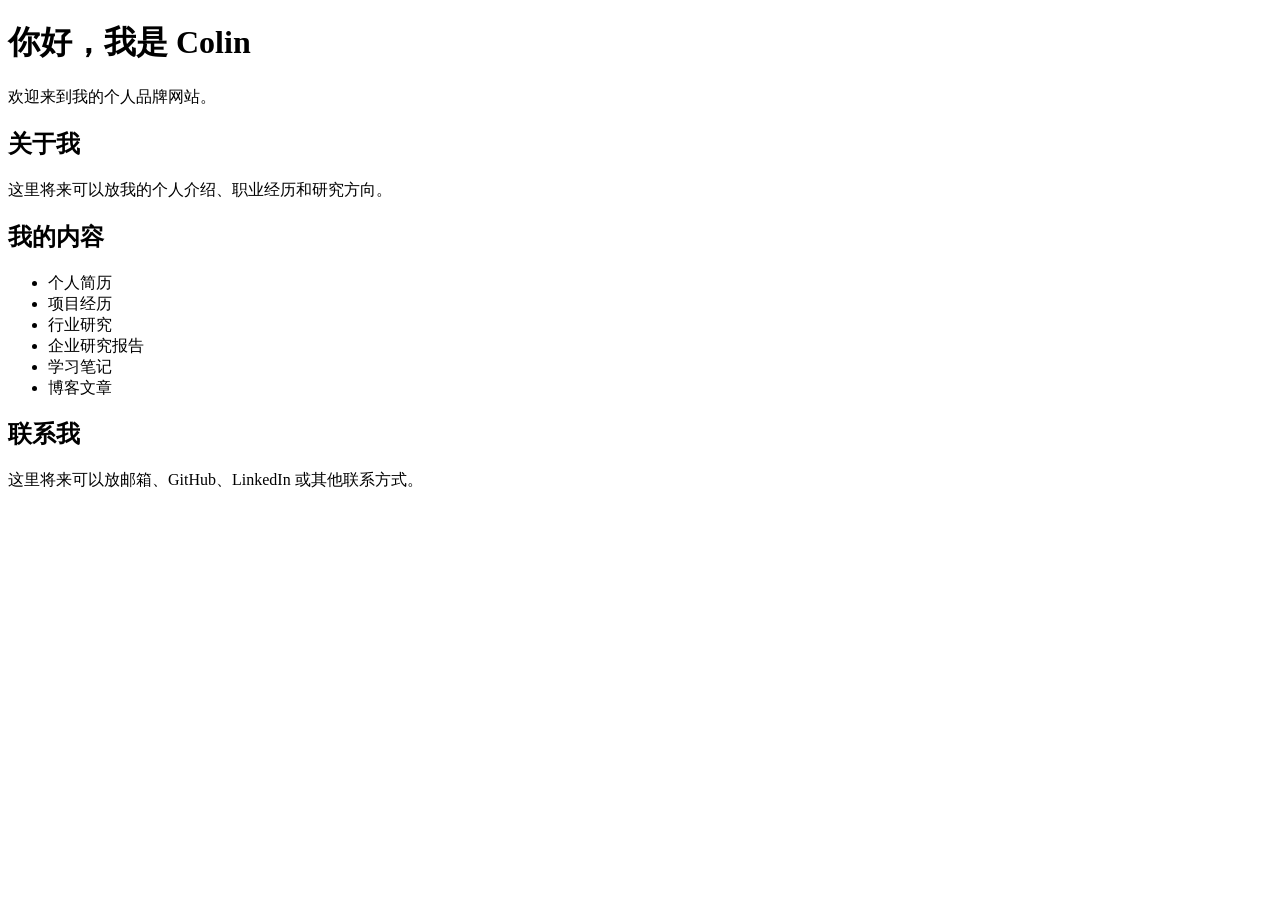
==== index.html @ ea20ad9c "Create homepage" ====
<!DOCTYPE html>
<html>
<head>
  <meta charset="UTF-8">
  <title>Colin 的个人网站</title>
</head>
<body>
  <h1>你好，我是 Colin</h1>
  <p>欢迎来到我的个人品牌网站。</p>

  <h2>关于我</h2>
  <p>这里将来可以放我的个人介绍、职业经历和研究方向。</p>

  <h2>我的内容</h2>
  <ul>
    <li>个人简历</li>
    <li>项目经历</li>
    <li>行业研究</li>
    <li>企业研究报告</li>
    <li>学习笔记</li>
    <li>博客文章</li>
  </ul>

  <h2>联系我</h2>
  <p>这里将来可以放邮箱、GitHub、LinkedIn 或其他联系方式。</p>
</body>
</html>
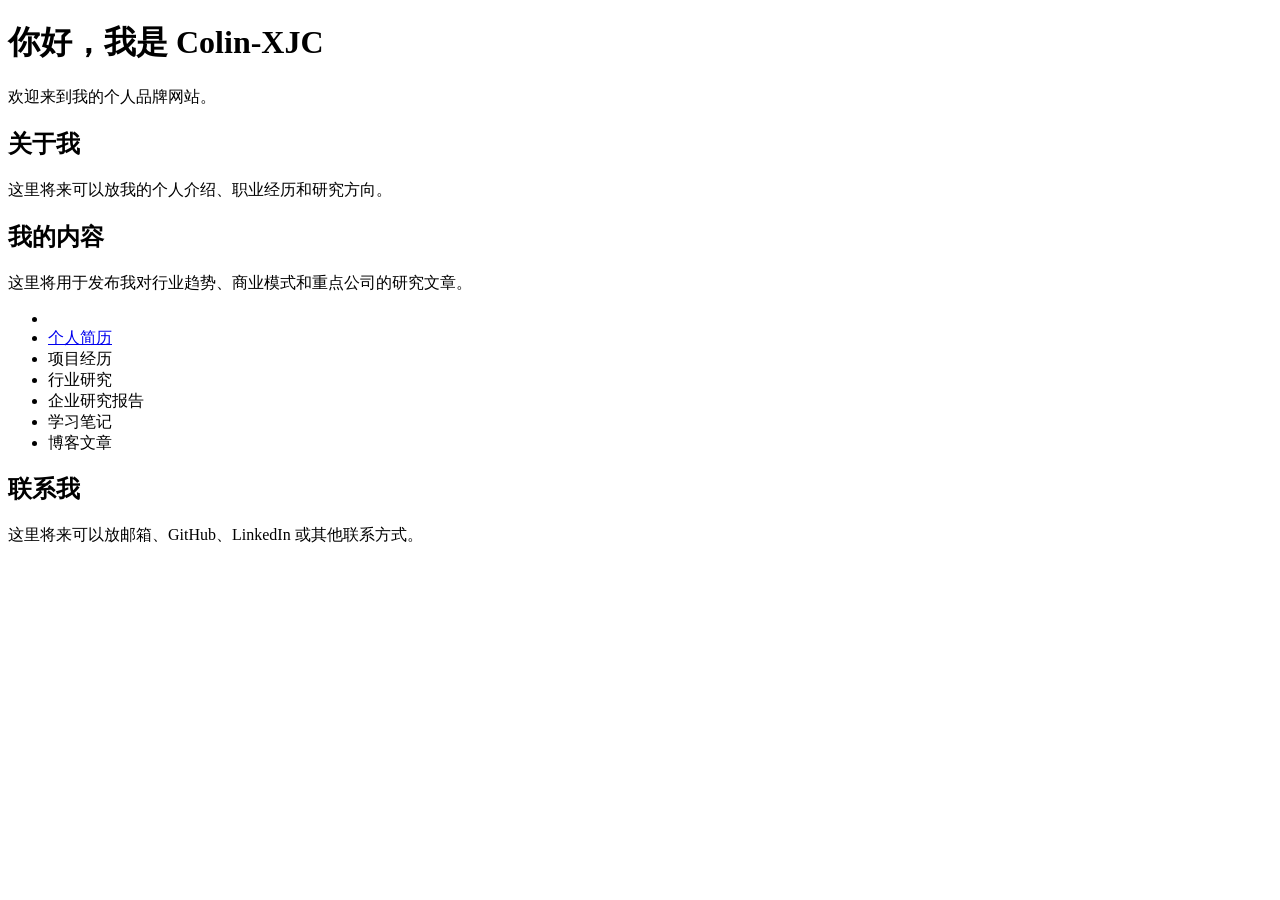
==== commit efd9230e: "Revise title and headings for personal branding Updated the title and headings to reflect personal b" ====
--- a/index.html
+++ b/index.html
@@ -2,18 +2,19 @@
 <html>
 <head>
   <meta charset="UTF-8">
-  <title>Colin 的个人网站</title>
+  <title>Colin-XJC | 个人品牌网站</title>
 </head>
 <body>
-  <h1>你好，我是 Colin</h1>
+  <h1>你好，我是 Colin-XJC</h1>
   <p>欢迎来到我的个人品牌网站。</p>
 
   <h2>关于我</h2>
   <p>这里将来可以放我的个人介绍、职业经历和研究方向。</p>
 
   <h2>我的内容</h2>
+  <p>这里将用于发布我对行业趋势、商业模式和重点公司的研究文章。</p>
   <ul>
-    <li>个人简历</li>
+    <li><li><a href="assets/resume.pdf">个人简历</a></li></li>
     <li>项目经历</li>
     <li>行业研究</li>
     <li>企业研究报告</li>
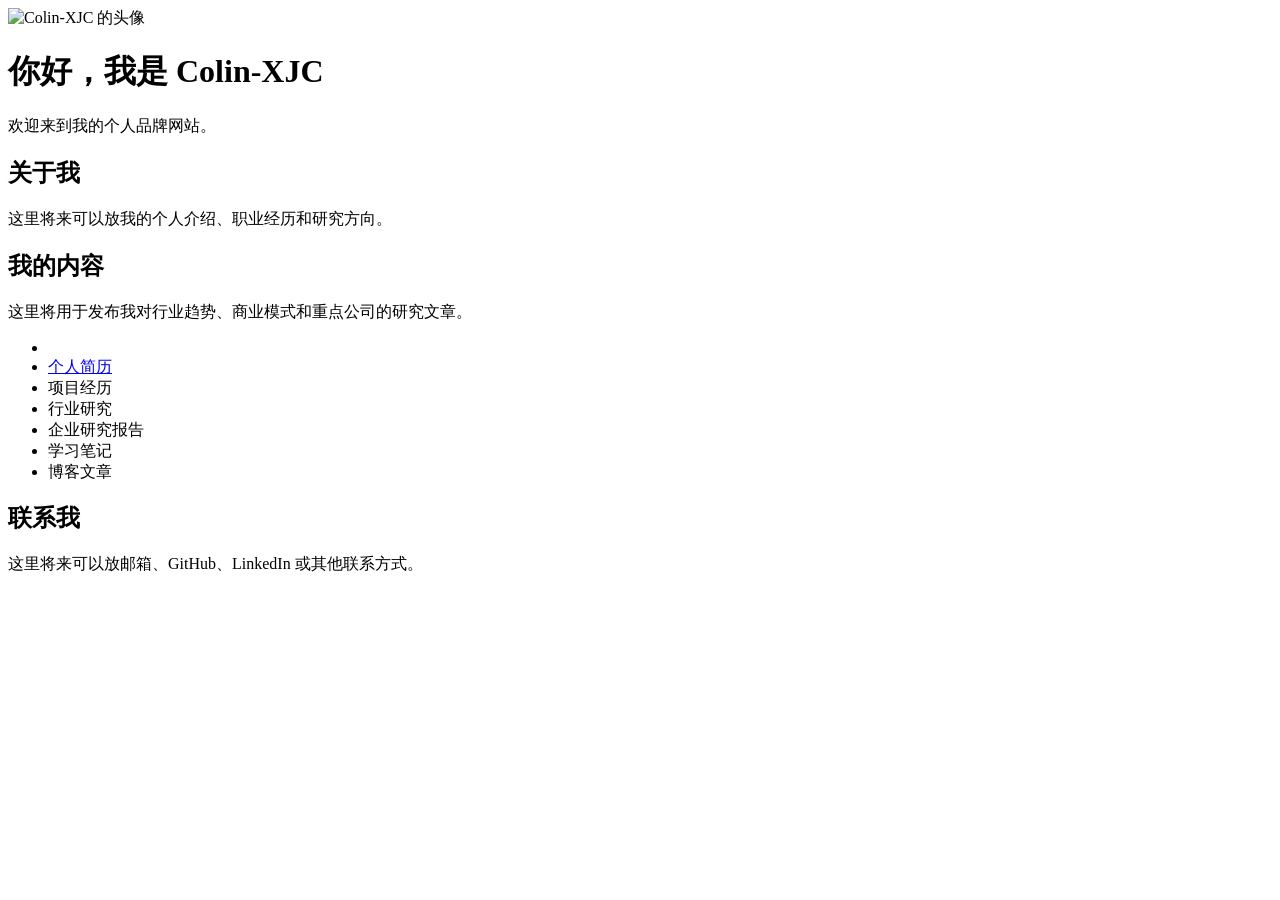
==== commit 9c8801d8: "Add avatar image to index.html" ====
--- a/index.html
+++ b/index.html
@@ -5,6 +5,7 @@
   <title>Colin-XJC | 个人品牌网站</title>
 </head>
 <body>
+  <img src="images/avatar.jpg" alt="Colin-XJC 的头像" width="160">
   <h1>你好，我是 Colin-XJC</h1>
   <p>欢迎来到我的个人品牌网站。</p>
 
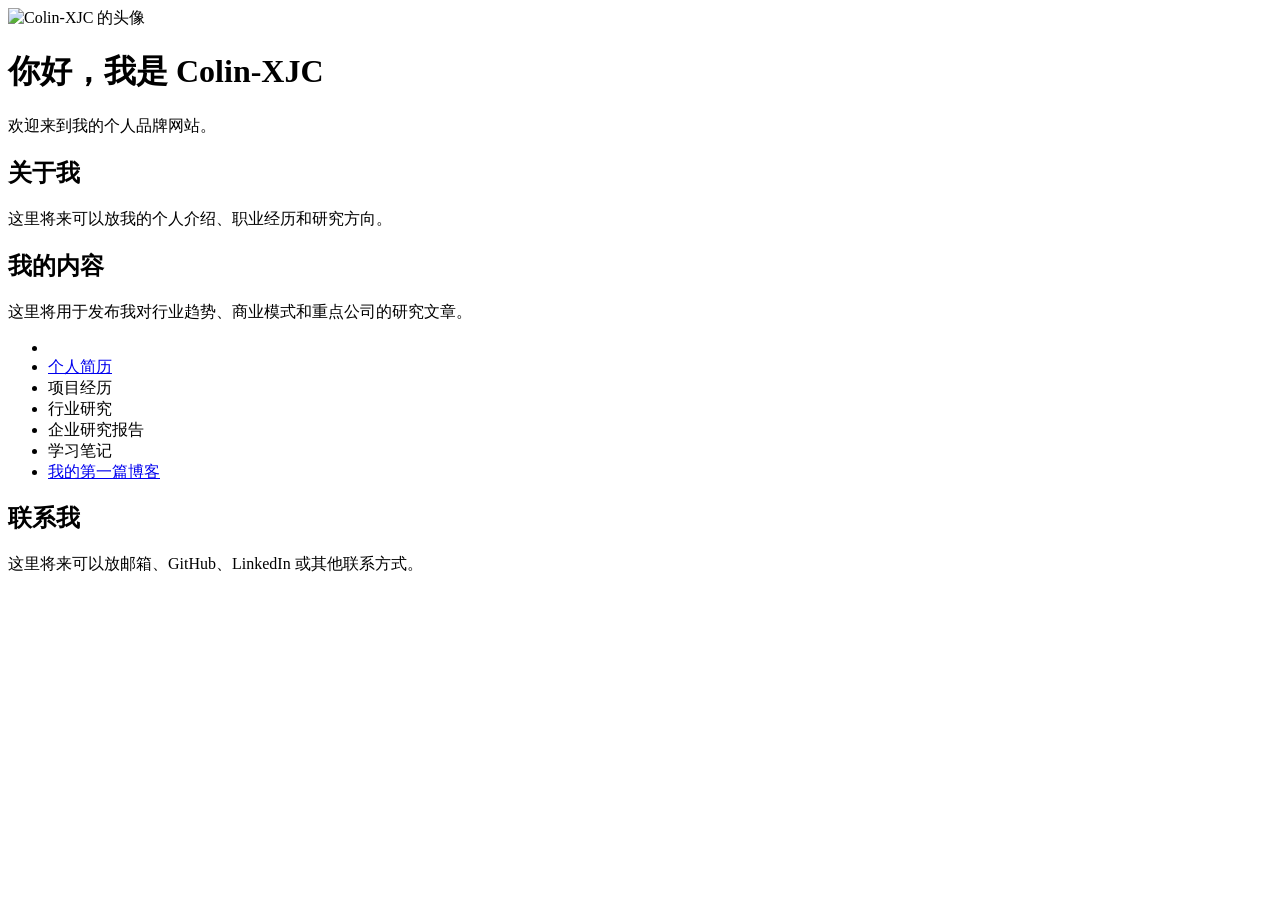
==== commit 5255b5d5: "Replace blog entry with link to first post" ====
--- a/index.html
+++ b/index.html
@@ -20,7 +20,7 @@
     <li>行业研究</li>
     <li>企业研究报告</li>
     <li>学习笔记</li>
-    <li>博客文章</li>
+    <li><a href="posts/my-first-post.html">我的第一篇博客</a></li>
   </ul>
 
   <h2>联系我</h2>
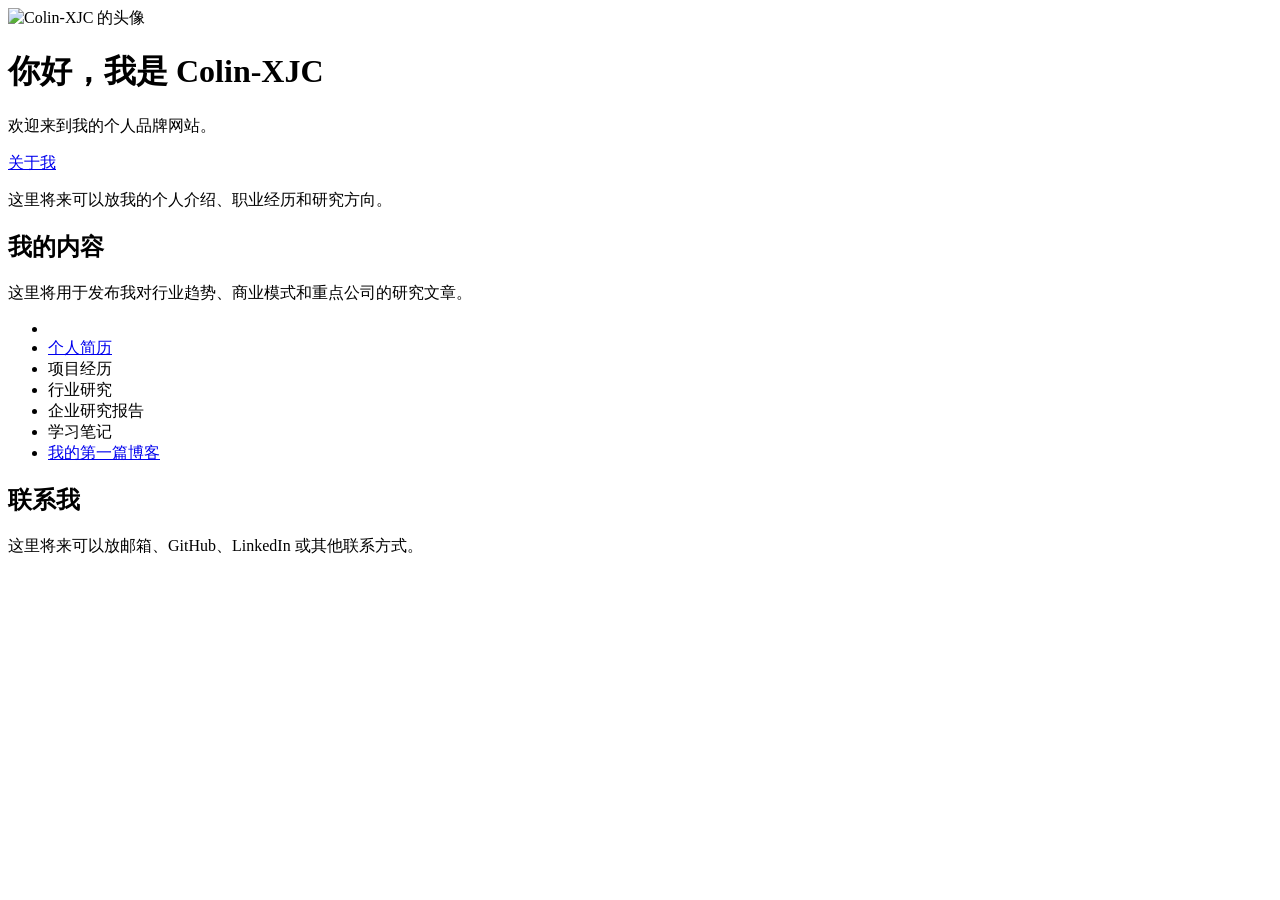
==== commit 9059704d: "Replace '关于我' header with link to about page" ====
--- a/index.html
+++ b/index.html
@@ -9,7 +9,7 @@
   <h1>你好，我是 Colin-XJC</h1>
   <p>欢迎来到我的个人品牌网站。</p>
 
-  <h2>关于我</h2>
+  <a href="about.html">关于我</a>
   <p>这里将来可以放我的个人介绍、职业经历和研究方向。</p>
 
   <h2>我的内容</h2>
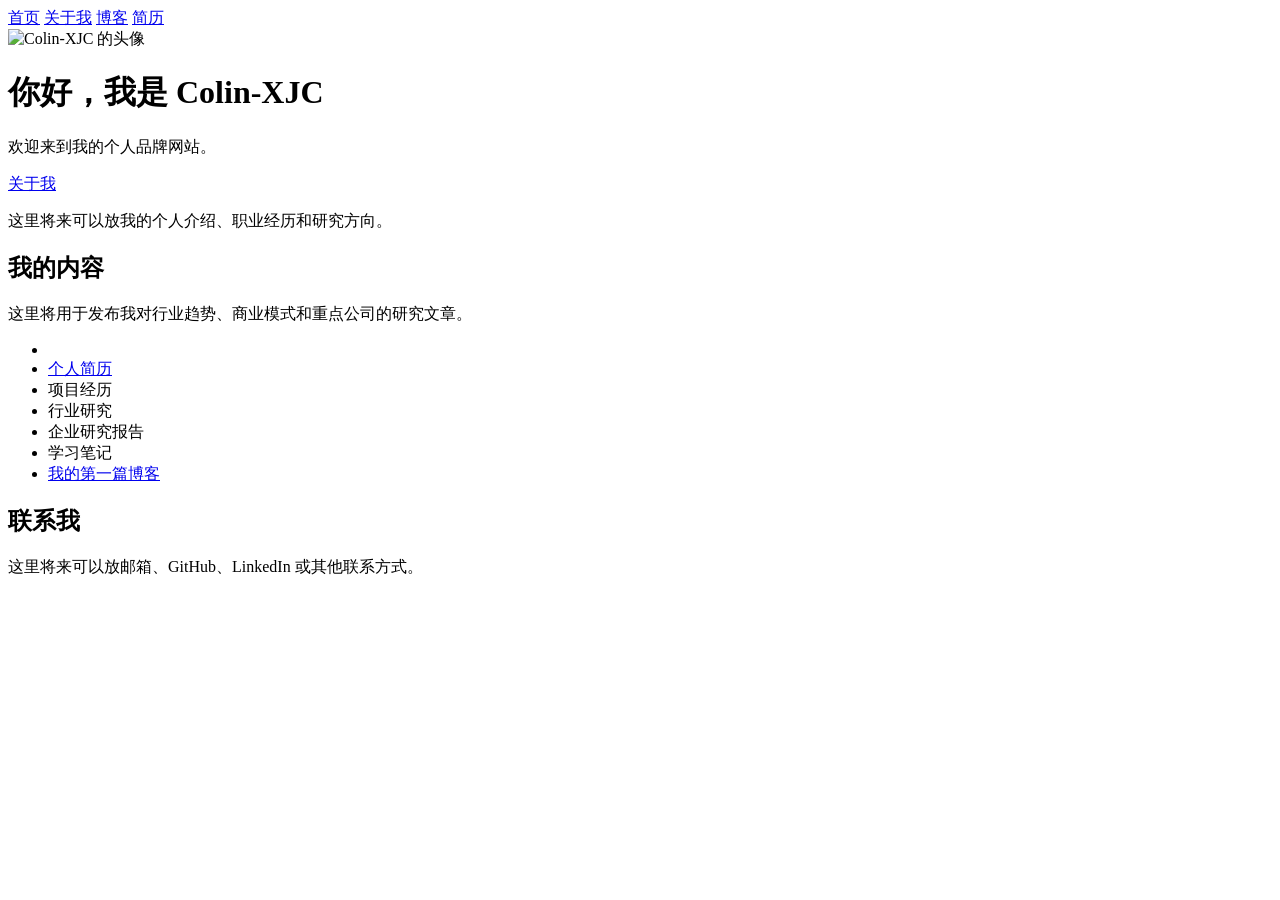
==== commit 01e77015: "Add navigation links to index.html" ====
--- a/index.html
+++ b/index.html
@@ -5,6 +5,12 @@
   <title>Colin-XJC | 个人品牌网站</title>
 </head>
 <body>
+  <nav>
+  <a href="index.html">首页</a>
+  <a href="about.html">关于我</a>
+  <a href="posts/my-first-post.html">博客</a>
+  <a href="assets/resume.pdf">简历</a>
+</nav>
   <img src="images/avatar.jpg" alt="Colin-XJC 的头像" width="160">
   <h1>你好，我是 Colin-XJC</h1>
   <p>欢迎来到我的个人品牌网站。</p>
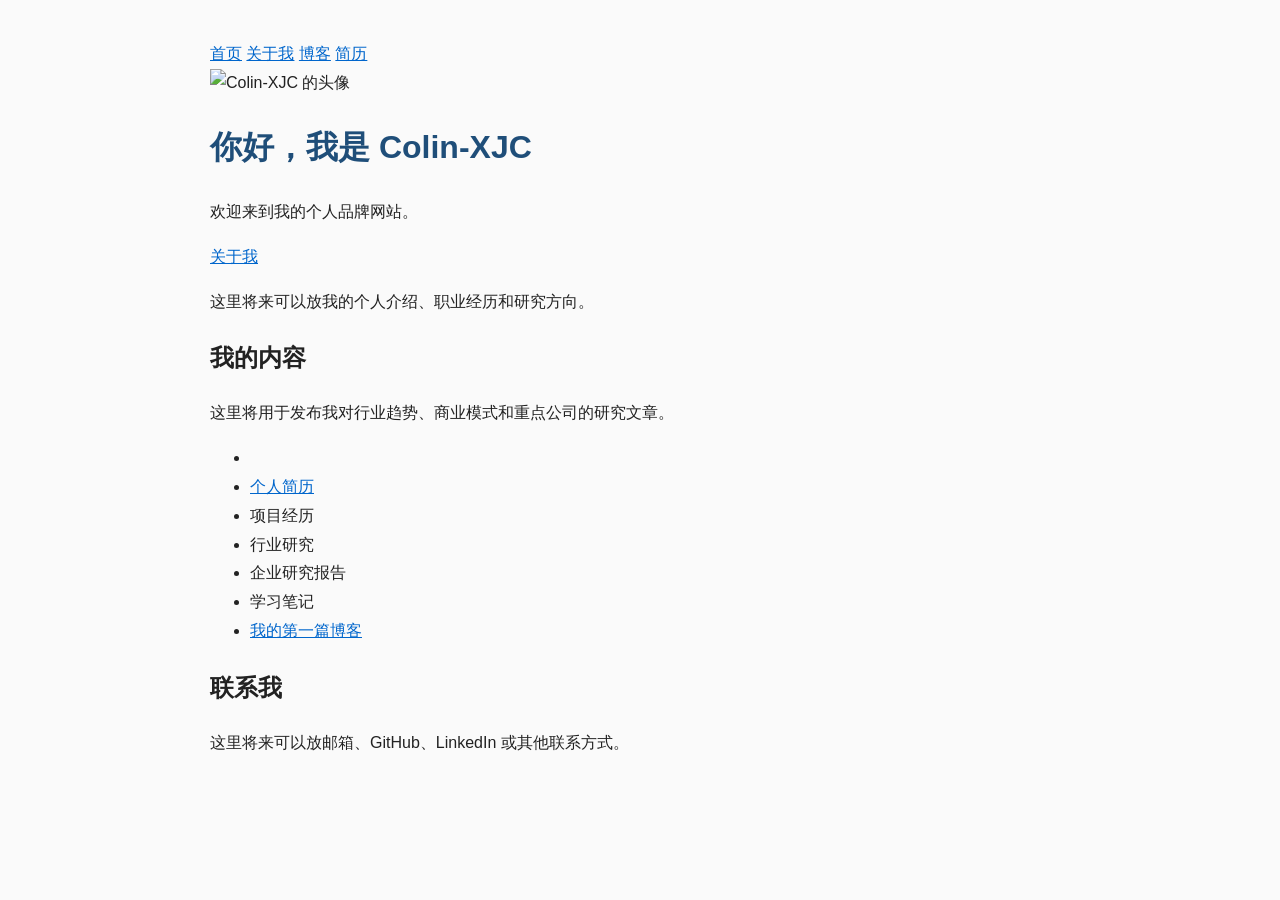
==== commit 211b8ee7: "Add link to external stylesheet in index.html" ====
--- a/index.html
+++ b/index.html
@@ -1,6 +1,7 @@
 <!DOCTYPE html>
 <html>
 <head>
+  <link rel="stylesheet" href="style.css">
   <meta charset="UTF-8">
   <title>Colin-XJC | 个人品牌网站</title>
 </head>
--- a/style.css
+++ b/style.css
@@ -0,0 +1,17 @@
+body {
+  font-family: Arial, sans-serif;
+  max-width: 860px;
+  margin: 40px auto;
+  padding: 0 20px;
+  line-height: 1.8;
+  color: #222;
+  background-color: #fafafa;
+}
+
+h1 {
+  color: #1f4e79;
+}
+
+a {
+  color: #0066cc;
+}
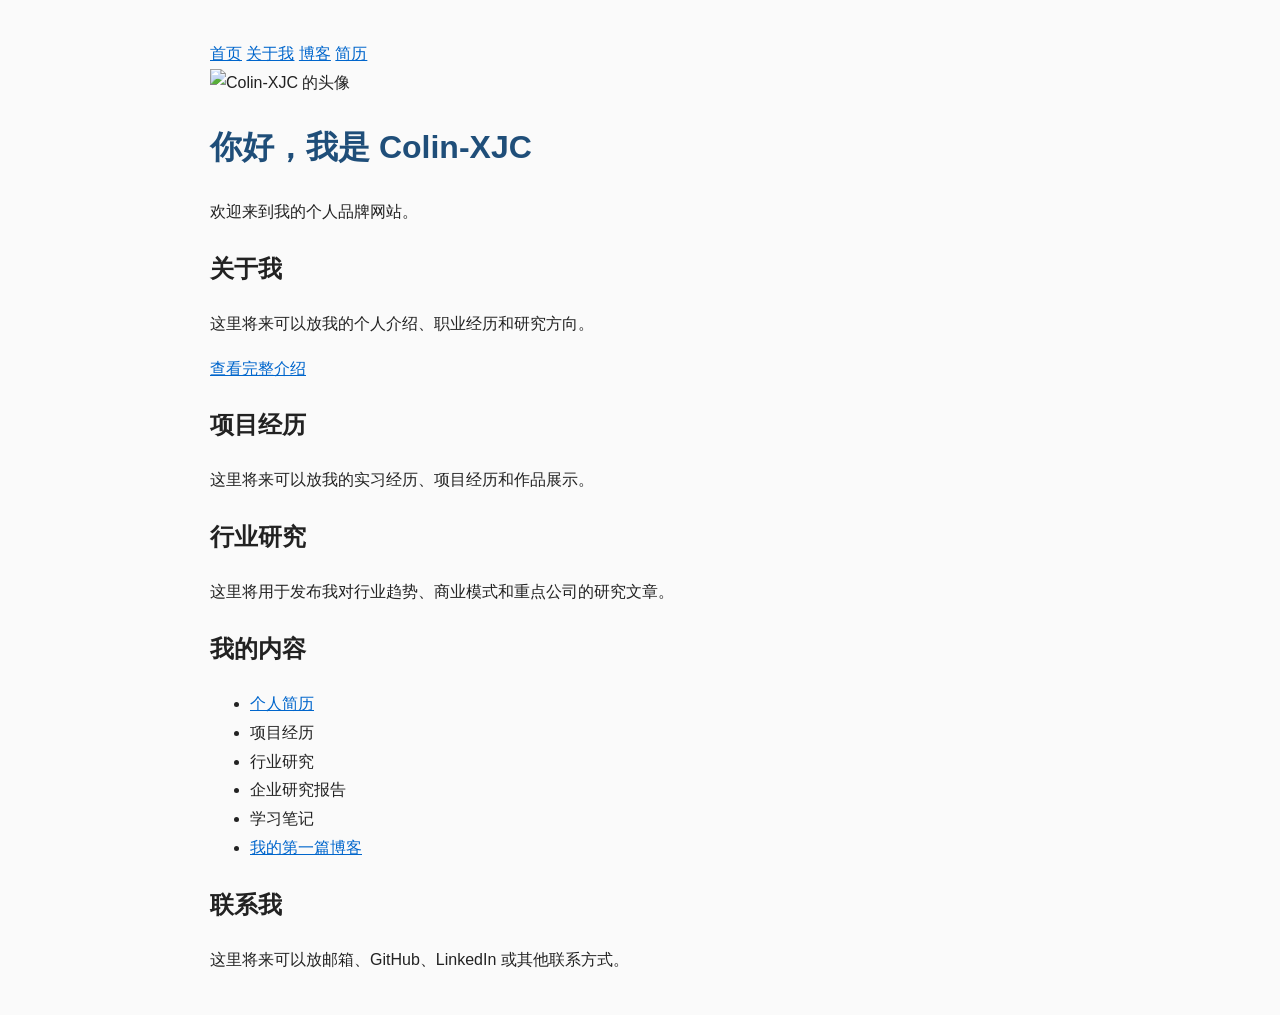
==== commit dea64a37: "Refactor index.html to improve structure and content" ====
--- a/index.html
+++ b/index.html
@@ -16,21 +16,35 @@
   <h1>你好，我是 Colin-XJC</h1>
   <p>欢迎来到我的个人品牌网站。</p>
 
-  <a href="about.html">关于我</a>
+ <section>
+  <h2>关于我</h2>
   <p>这里将来可以放我的个人介绍、职业经历和研究方向。</p>
+  <p><a href="about.html">查看完整介绍</a></p>
+</section>
 
+<section>
+  <h2>项目经历</h2>
+  <p>这里将来可以放我的实习经历、项目经历和作品展示。</p>
+</section>
+
+<section>
+  <h2>行业研究</h2>
+  <p>这里将用于发布我对行业趋势、商业模式和重点公司的研究文章。</p>
+</section>
+
+<section>
   <h2>我的内容</h2>
-  <p>这里将用于发布我对行业趋势、商业模式和重点公司的研究文章。</p>
   <ul>
-    <li><li><a href="assets/resume.pdf">个人简历</a></li></li>
+    <li><a href="assets/resume.pdf">个人简历</a></li>
     <li>项目经历</li>
     <li>行业研究</li>
     <li>企业研究报告</li>
     <li>学习笔记</li>
     <li><a href="posts/my-first-post.html">我的第一篇博客</a></li>
   </ul>
+</section>
 
+<section>
   <h2>联系我</h2>
   <p>这里将来可以放邮箱、GitHub、LinkedIn 或其他联系方式。</p>
-</body>
-</html>
+</section>
